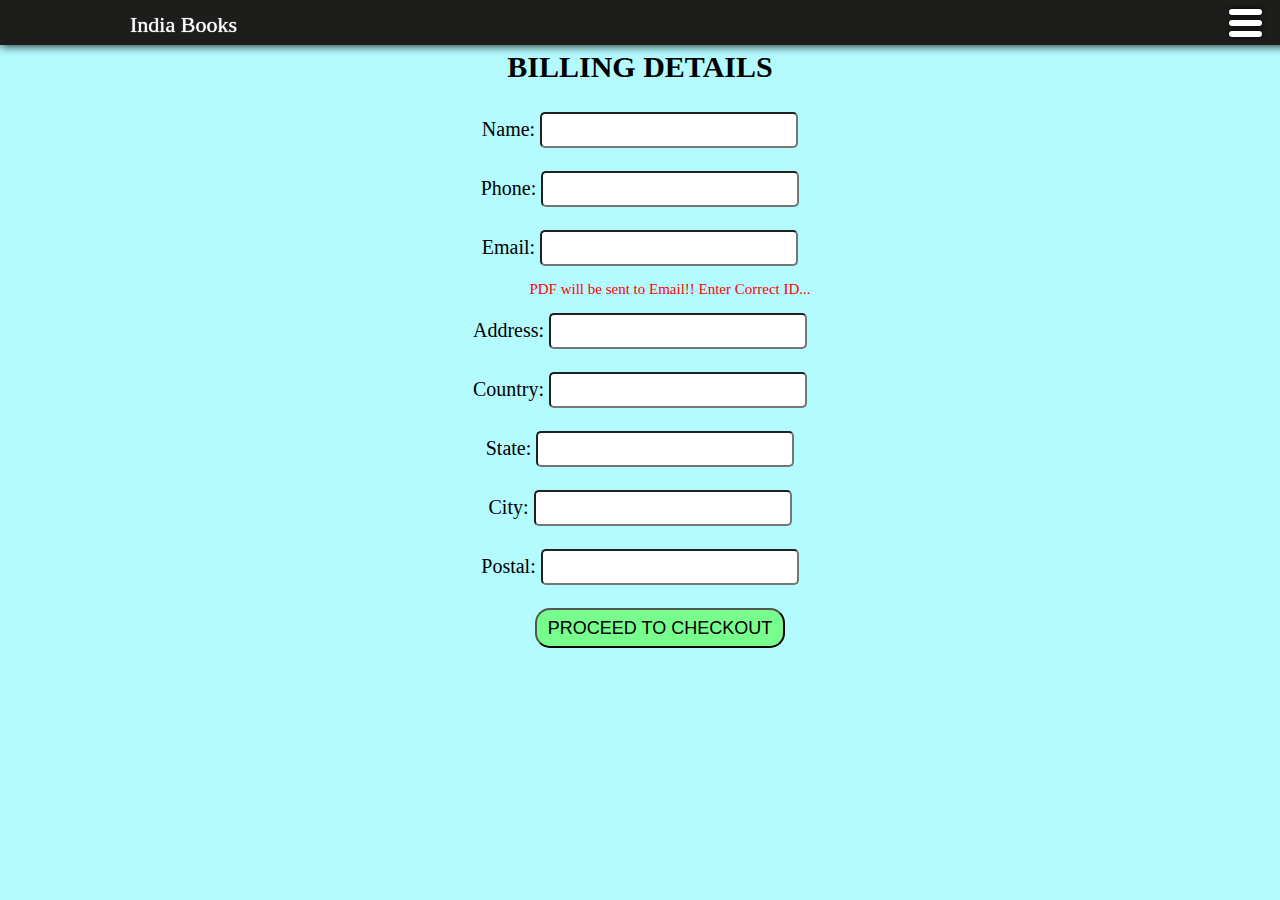
==== billing.html @ 7a66c058 "xc" ====
<!DOCTYPE html>
<html lang="en">
<head>
    <meta charset="UTF-8">
    <meta http-equiv="X-UA-Compatible" content="IE=edge">
    <meta name="viewport" content="width=device-width, initial-scale=1.0">
    <link rel="stylesheet" href="billing.css">
    <title>IndiaBooks</title>
</head>
<body>
    <nav class="navbar">
        <div class="burger">
            <div class="line"></div>
            <div class="line"></div>
            <div class="line"></div>
        </div>
        </nav>
        <p class="heading">India Books</p>
        <b><p class="lbl">BILLING DETAILS</p></b>
        <br>

        <form class="frm" action="load.html">
        <label >Name:</label>
        <input class="inp" type="text" required><br><br>
        <label >Phone:</label>
        <input class="inp"  type="text" required><br><br>
        <label >Email:</label>
        <input class="inp" type="text" required>
        <p class="msg">PDF will be sent to Email!! Enter Correct ID...</p>
        <label >Address:</label>
        <input class="inp" type="text" required><br><br>
        <label >Country:</label>
        <input class="inp" type="text" required><br><br>
        <label >State:</label>
        <input class="inp" type="text" required><br><br>
        <label >City:</label>
        <input class="inp" type="text" required><br><br>
        <label >Postal:</label>
        <input class="inp"  type="text" required><br><br>
     <button class="btn">PROCEED TO CHECKOUT</button>
    </form>
</html>
---- billing.css ----
body{
    background-color: rgba(104, 247, 255, 0.507);
}
.navbar {
    /* background: rgba(0, 0, 0, 0.321) url('img/nav.gif'); */
    background-color: rgb(29, 29, 27);
    background-size: cover;
    background-position: center;
    background-blend-mode: darken;
    align-items: center;
    width: 100vw;
    position: fixed;
    top: 0;
    left: 0;
    height: 10px;
    padding: 15px;
    box-shadow: 0px 0px 10px rgb(0, 0, 0);
    backdrop-filter: blur(6px);
    -webkit-backdrop-filter: blur(6px);
    z-index: 1;
    height: 15px;
    
}
.burger {
    position: fixed;
    top: 4px;
    right: 45px;
    z-index: 2;
}
.line {
    background-color: white;
    border-radius: 100px;
    width: 27px;
    margin: 5px 3px;
    padding: 3px;
    box-shadow: 0px 0px 5px rgb(4, 4, 4);
}
.heading{
    color: rgb(255, 255, 255);
    text-shadow: 0px 0px 1px rgb(252, 249, 249);
    position: fixed;
    font-size: 22px;
    top: -10px;
    left: 130px;
    z-index: 2;
}
.lbl{
    position: relative;
    top: 20px;
    text-align: center;
    font-family: 'Times New Roman', Times, serif;
    font-size: 30px;
}
.frm{
    text-align: center;
    font-size: 20px;
}
.inp{
    width: 250px;
    height: 30px;
    border-radius: 5px;
    font-size: 15px;
}
.msg{
    font-size: 15px;
    color: red;
    position: relative;
    left: 30px;
}
.btn{
    position: relative;
    left: 20px;
    width:250px;
    height: 40px;
    background-color: rgba(83, 255, 74, 0.627);
    font-size: large;
    border-radius: 15px;
 }
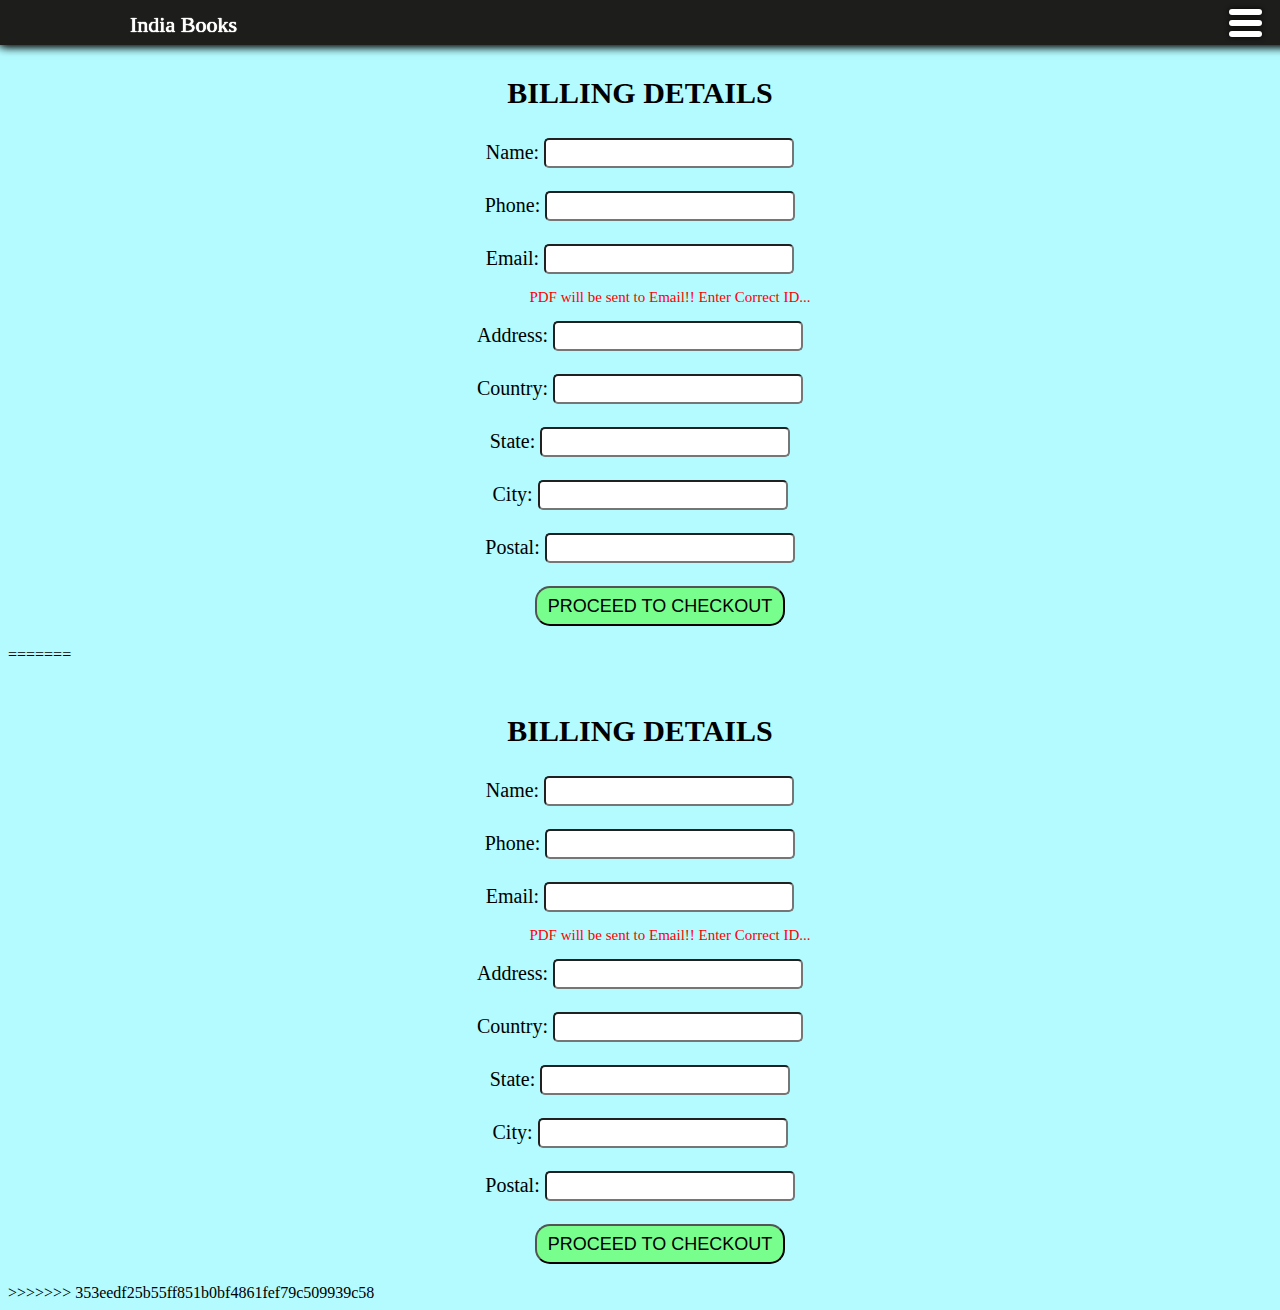
==== commit e7b5135b: "new" ====
--- a/billing.html
+++ b/billing.html
@@ -1,3 +1,4 @@
+<<<<<<< HEAD
 <!DOCTYPE html>
 <html lang="en">
 <head>
@@ -39,4 +40,47 @@
         <input class="inp"  type="text" required><br><br>
      <button class="btn">PROCEED TO CHECKOUT</button>
     </form>
+=======
+<!DOCTYPE html>
+<html lang="en">
+<head>
+    <meta charset="UTF-8">
+    <meta http-equiv="X-UA-Compatible" content="IE=edge">
+    <meta name="viewport" content="width=device-width, initial-scale=1.0">
+    <link rel="stylesheet" href="billing.css">
+    <title>IndiaBooks</title>
+</head>
+<body>
+    <nav class="navbar">
+        <div class="burger">
+            <div class="line"></div>
+            <div class="line"></div>
+            <div class="line"></div>
+        </div>
+        </nav>
+        <p class="heading">India Books</p>
+        <b><p class="lbl">BILLING DETAILS</p></b>
+        <br>
+
+        <form class="frm" action="load.html">
+        <label >Name:</label>
+        <input class="inp" type="text" required><br><br>
+        <label >Phone:</label>
+        <input class="inp"  type="text" required><br><br>
+        <label >Email:</label>
+        <input class="inp" type="text" required>
+        <p class="msg">PDF will be sent to Email!! Enter Correct ID...</p>
+        <label >Address:</label>
+        <input class="inp" type="text" required><br><br>
+        <label >Country:</label>
+        <input class="inp" type="text" required><br><br>
+        <label >State:</label>
+        <input class="inp" type="text" required><br><br>
+        <label >City:</label>
+        <input class="inp" type="text" required><br><br>
+        <label >Postal:</label>
+        <input class="inp"  type="text" required><br><br>
+     <button class="btn">PROCEED TO CHECKOUT</button>
+    </form>
+>>>>>>> 353eedf25b55ff851b0bf4861fef79c509939c58
 </html>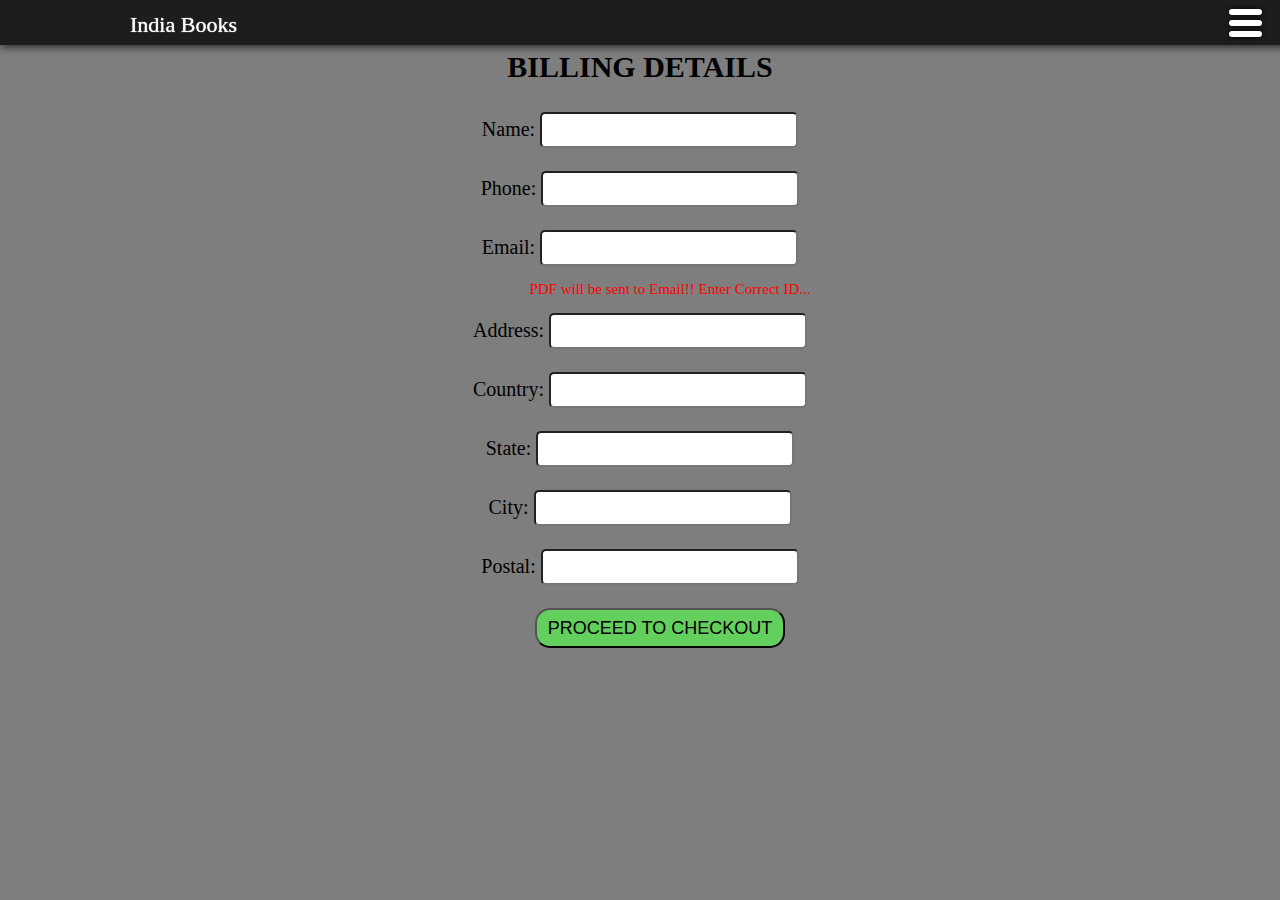
==== commit 1dc8e3c0: "mnk" ====
--- a/billing.html
+++ b/billing.html
@@ -1,4 +1,3 @@
-<<<<<<< HEAD
 <!DOCTYPE html>
 <html lang="en">
 <head>
@@ -40,47 +39,4 @@
         <input class="inp"  type="text" required><br><br>
      <button class="btn">PROCEED TO CHECKOUT</button>
     </form>
-=======
-<!DOCTYPE html>
-<html lang="en">
-<head>
-    <meta charset="UTF-8">
-    <meta http-equiv="X-UA-Compatible" content="IE=edge">
-    <meta name="viewport" content="width=device-width, initial-scale=1.0">
-    <link rel="stylesheet" href="billing.css">
-    <title>IndiaBooks</title>
-</head>
-<body>
-    <nav class="navbar">
-        <div class="burger">
-            <div class="line"></div>
-            <div class="line"></div>
-            <div class="line"></div>
-        </div>
-        </nav>
-        <p class="heading">India Books</p>
-        <b><p class="lbl">BILLING DETAILS</p></b>
-        <br>
-
-        <form class="frm" action="load.html">
-        <label >Name:</label>
-        <input class="inp" type="text" required><br><br>
-        <label >Phone:</label>
-        <input class="inp"  type="text" required><br><br>
-        <label >Email:</label>
-        <input class="inp" type="text" required>
-        <p class="msg">PDF will be sent to Email!! Enter Correct ID...</p>
-        <label >Address:</label>
-        <input class="inp" type="text" required><br><br>
-        <label >Country:</label>
-        <input class="inp" type="text" required><br><br>
-        <label >State:</label>
-        <input class="inp" type="text" required><br><br>
-        <label >City:</label>
-        <input class="inp" type="text" required><br><br>
-        <label >Postal:</label>
-        <input class="inp"  type="text" required><br><br>
-     <button class="btn">PROCEED TO CHECKOUT</button>
-    </form>
->>>>>>> 353eedf25b55ff851b0bf4861fef79c509939c58
 </html>--- a/billing.css
+++ b/billing.css
@@ -1,5 +1,5 @@
 body{
-    background-color: rgba(104, 247, 255, 0.507);
+    background-color: rgba(0, 0, 0, 0.507);
 }
 .navbar {
     /* background: rgba(0, 0, 0, 0.321) url('img/nav.gif'); */
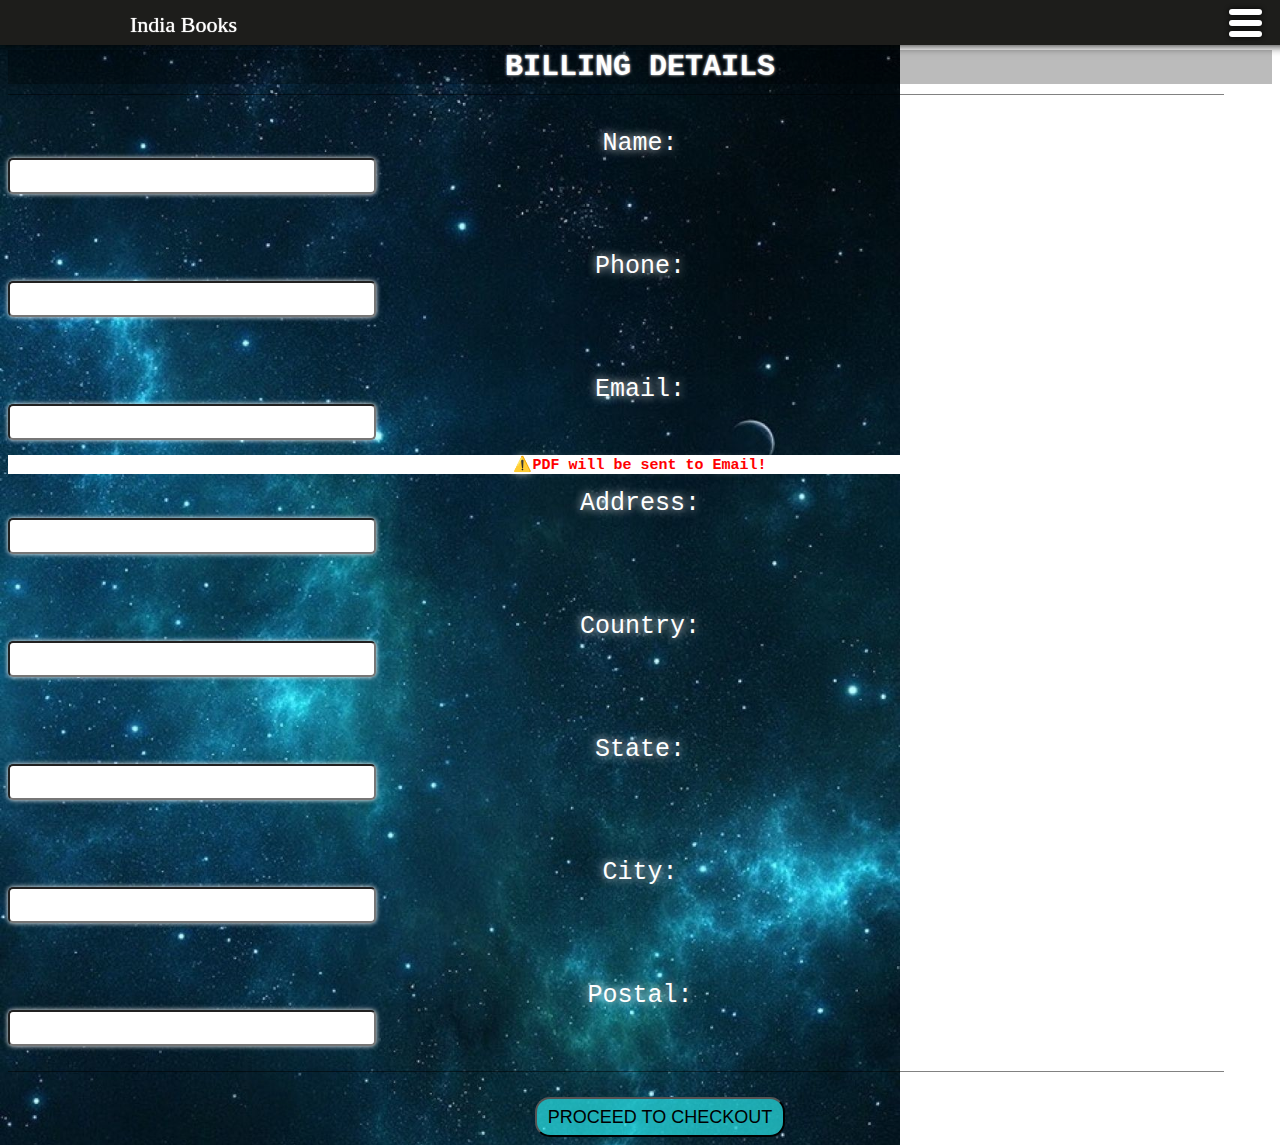
==== commit d188d21d: "dvd" ====
--- a/billing.html
+++ b/billing.html
@@ -17,8 +17,8 @@
         </nav>
         <p class="heading">India Books</p>
         <b><p class="lbl">BILLING DETAILS</p></b>
+        <p class="break"></p>
         <br>
-
         <form class="frm" action="load.html">
         <label >Name:</label>
         <input class="inp" type="text" required><br><br>
@@ -26,7 +26,7 @@
         <input class="inp"  type="text" required><br><br>
         <label >Email:</label>
         <input class="inp" type="text" required>
-        <p class="msg">PDF will be sent to Email!! Enter Correct ID...</p>
+        <p class="msg">⚠️<b>PDF will be sent to Email!</b></p>
         <label >Address:</label>
         <input class="inp" type="text" required><br><br>
         <label >Country:</label>
@@ -36,7 +36,8 @@
         <label >City:</label>
         <input class="inp" type="text" required><br><br>
         <label >Postal:</label>
-        <input class="inp"  type="text" required><br><br>
+        <input class="inp"  type="text" required>
+        <p class="break"></p>
      <button class="btn">PROCEED TO CHECKOUT</button>
     </form>
 </html>--- a/billing.css
+++ b/billing.css
@@ -1,8 +1,10 @@
 body{
-    background-color: rgba(0, 0, 0, 0.507);
+    background-image: url(bg.jpg);
+    background-repeat: no-repeat;
+    background-size:900px;
 }
 .navbar {
-    /* background: rgba(0, 0, 0, 0.321) url('img/nav.gif'); */
+    position: fixed;
     background-color: rgb(29, 29, 27);
     background-size: cover;
     background-position: center;
@@ -45,34 +47,53 @@
     z-index: 2;
 }
 .lbl{
+    background-color: rgba(0, 0, 0, 0.266);
+    color:white;
     position: relative;
     top: 20px;
     text-align: center;
-    font-family: 'Times New Roman', Times, serif;
+    font-family: monospace;
     font-size: 30px;
+    
+    text-shadow: 0px 0px 3px rgb(255, 255, 255);
+    
 }
 .frm{
     text-align: center;
-    font-size: 20px;
+    font-size: 25px;
+    font-family: monospace;
+    color: rgb(255, 255, 255);
+    text-shadow: 0px 0px 10px rgb(255, 255, 255);
 }
 .inp{
-    width: 250px;
+    
+    font-size: 25px;
+    font-weight: bold;
+    width: 360px;
     height: 30px;
     border-radius: 5px;
     font-size: 15px;
+    display: flex;
+    box-shadow: 0px 0px 5px rgb(255, 255, 255);
+    
 }
 .msg{
     font-size: 15px;
     color: red;
     position: relative;
-    left: 30px;
+    background-color: white;
 }
 .btn{
     position: relative;
     left: 20px;
     width:250px;
     height: 40px;
-    background-color: rgba(83, 255, 74, 0.627);
+    background-color: rgba(45, 252, 255, 0.627);
     font-size: large;
     border-radius: 15px;
- }+ }
+ .break{
+    background-color: rgba(0, 0, 0, 0.496);
+    height: 1px;
+    width: 95vw;
+}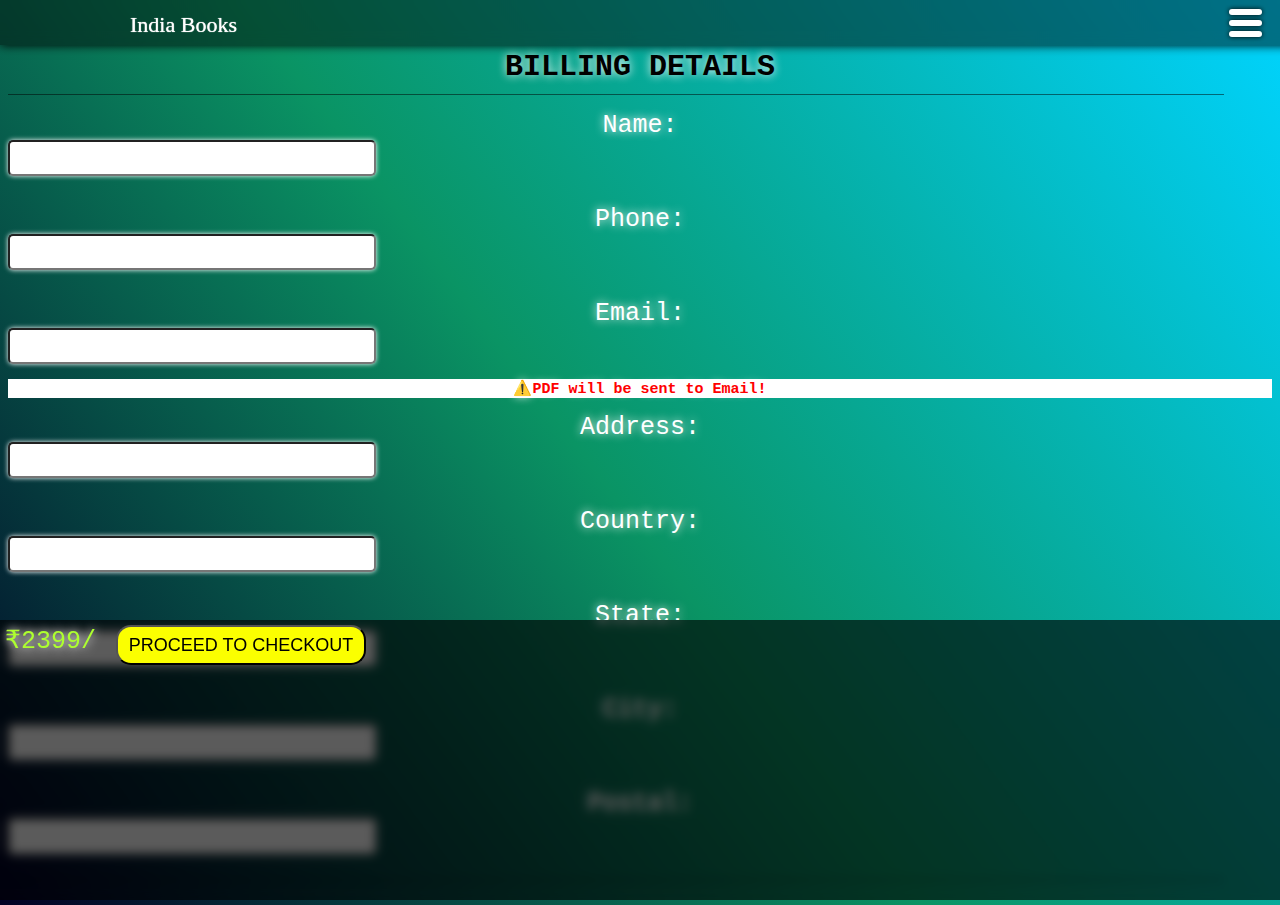
==== commit 0969a775: "yay" ====
--- a/billing.html
+++ b/billing.html
@@ -17,27 +17,29 @@
         </nav>
         <p class="heading">India Books</p>
         <b><p class="lbl">BILLING DETAILS</p></b>
-        <p class="break"></p>
-        <br>
+        <p class="break"></p>   
         <form class="frm" action="load.html">
         <label >Name:</label>
-        <input class="inp" type="text" required><br><br>
+        <input class="inp" type="text" required><br>
         <label >Phone:</label>
-        <input class="inp"  type="text" required><br><br>
+        <input class="inp"  type="text" required><br>
         <label >Email:</label>
         <input class="inp" type="text" required>
         <p class="msg">⚠️<b>PDF will be sent to Email!</b></p>
         <label >Address:</label>
-        <input class="inp" type="text" required><br><br>
+        <input class="inp" type="text" required><br>
         <label >Country:</label>
-        <input class="inp" type="text" required><br><br>
+        <input class="inp" type="text" required><br>
         <label >State:</label>
-        <input class="inp" type="text" required><br><br>
+        <input class="inp" type="text" required><br>
         <label >City:</label>
-        <input class="inp" type="text" required><br><br>
+        <input class="inp" type="text" required><br>
         <label >Postal:</label>
         <input class="inp"  type="text" required>
         <p class="break"></p>
+        <div class="button">
+            <div class="prctxt">₹2399/</div> 
      <button class="btn">PROCEED TO CHECKOUT</button>
+    </div>
     </form>
 </html>--- a/billing.css
+++ b/billing.css
@@ -1,11 +1,9 @@
 body{
-    background-image: url(bg.jpg);
-    background-repeat: no-repeat;
-    background-size:900px;
+    background: linear-gradient(53deg, rgba(2,0,36,1) 0%, rgba(10,148,100,1) 47%, rgba(0,212,255,1) 100%);
 }
 .navbar {
     position: fixed;
-    background-color: rgb(29, 29, 27);
+    background-color: rgba(0, 0, 0, 0.466);
     background-size: cover;
     background-position: center;
     background-blend-mode: darken;
@@ -47,15 +45,13 @@
     z-index: 2;
 }
 .lbl{
-    background-color: rgba(0, 0, 0, 0.266);
-    color:white;
+    color:rgb(0, 0, 0);
     position: relative;
     top: 20px;
     text-align: center;
     font-family: monospace;
     font-size: 30px;
-    
-    text-shadow: 0px 0px 3px rgb(255, 255, 255);
+    text-shadow: 0px 0px 10px rgb(255, 255, 255);
     
 }
 .frm{
@@ -88,12 +84,26 @@
     left: 20px;
     width:250px;
     height: 40px;
-    background-color: rgba(45, 252, 255, 0.627);
+    background-color: rgb(251, 255, 0);
     font-size: large;
     border-radius: 15px;
+ }
+ .button{
+    position: fixed;
+    top:620px;
+    display: flex;
+    background-color: rgba(0, 0, 0, 0.645);
+    left: 0px;
+    right: 0px;
+    bottom: 0px;
+    padding: 5px 5px 5px 5px;
+    backdrop-filter: blur(5px);
  }
  .break{
     background-color: rgba(0, 0, 0, 0.496);
     height: 1px;
     width: 95vw;
+}
+.prctxt{
+    color: greenyellow;
 }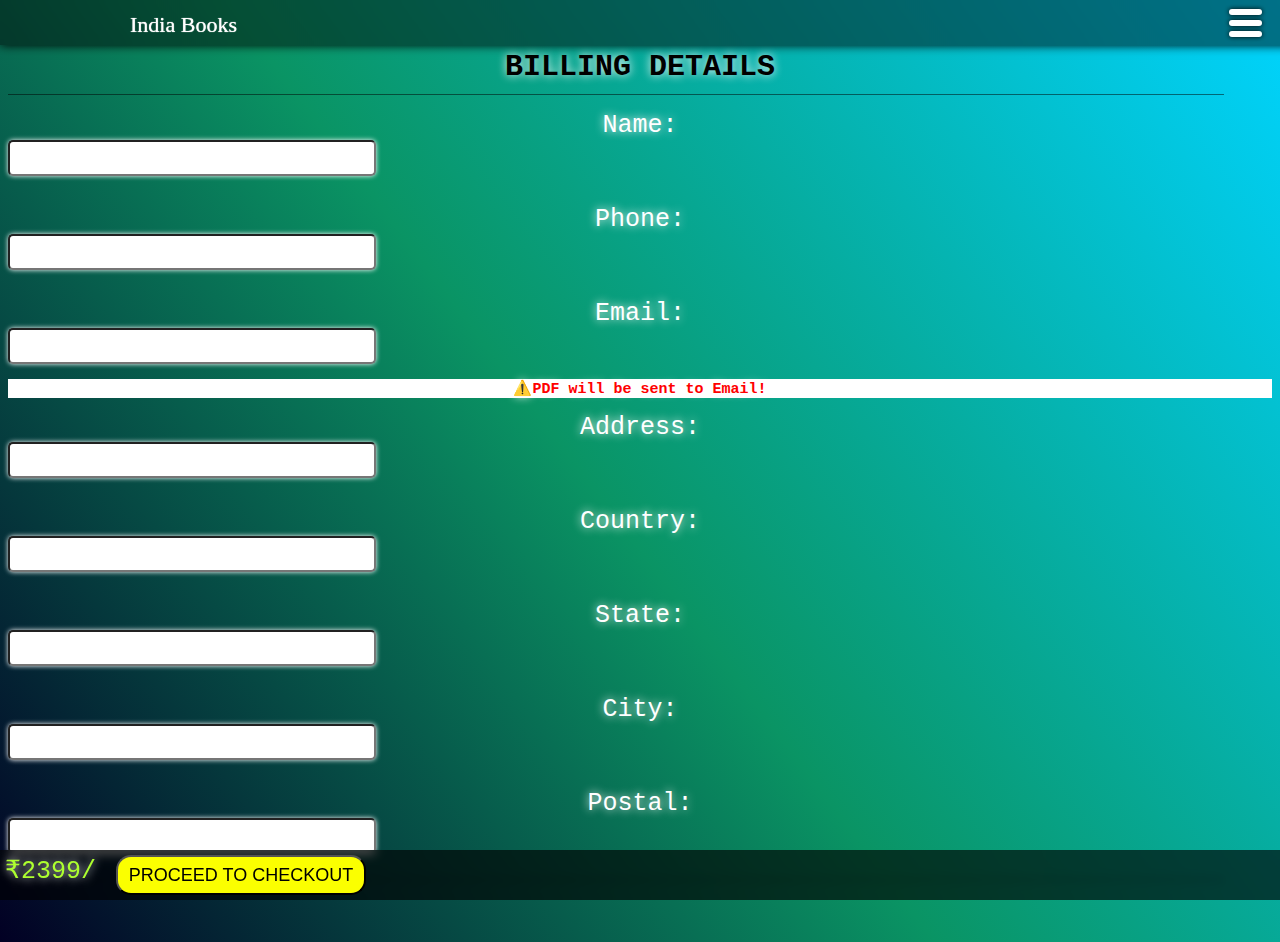
==== commit 9a699e1a: "Update billing.html" ====
--- a/billing.html
+++ b/billing.html
@@ -36,7 +36,7 @@
         <input class="inp" type="text" required><br>
         <label >Postal:</label>
         <input class="inp"  type="text" required>
-        <p class="break"></p>
+        <p class="break"></p><br>
         <div class="button">
             <div class="prctxt">₹2399/</div> 
      <button class="btn">PROCEED TO CHECKOUT</button>
--- a/billing.css
+++ b/billing.css
@@ -90,12 +90,11 @@
  }
  .button{
     position: fixed;
-    top:620px;
     display: flex;
     background-color: rgba(0, 0, 0, 0.645);
     left: 0px;
     right: 0px;
-    bottom: 0px;
+    bottom:0px;
     padding: 5px 5px 5px 5px;
     backdrop-filter: blur(5px);
  }
